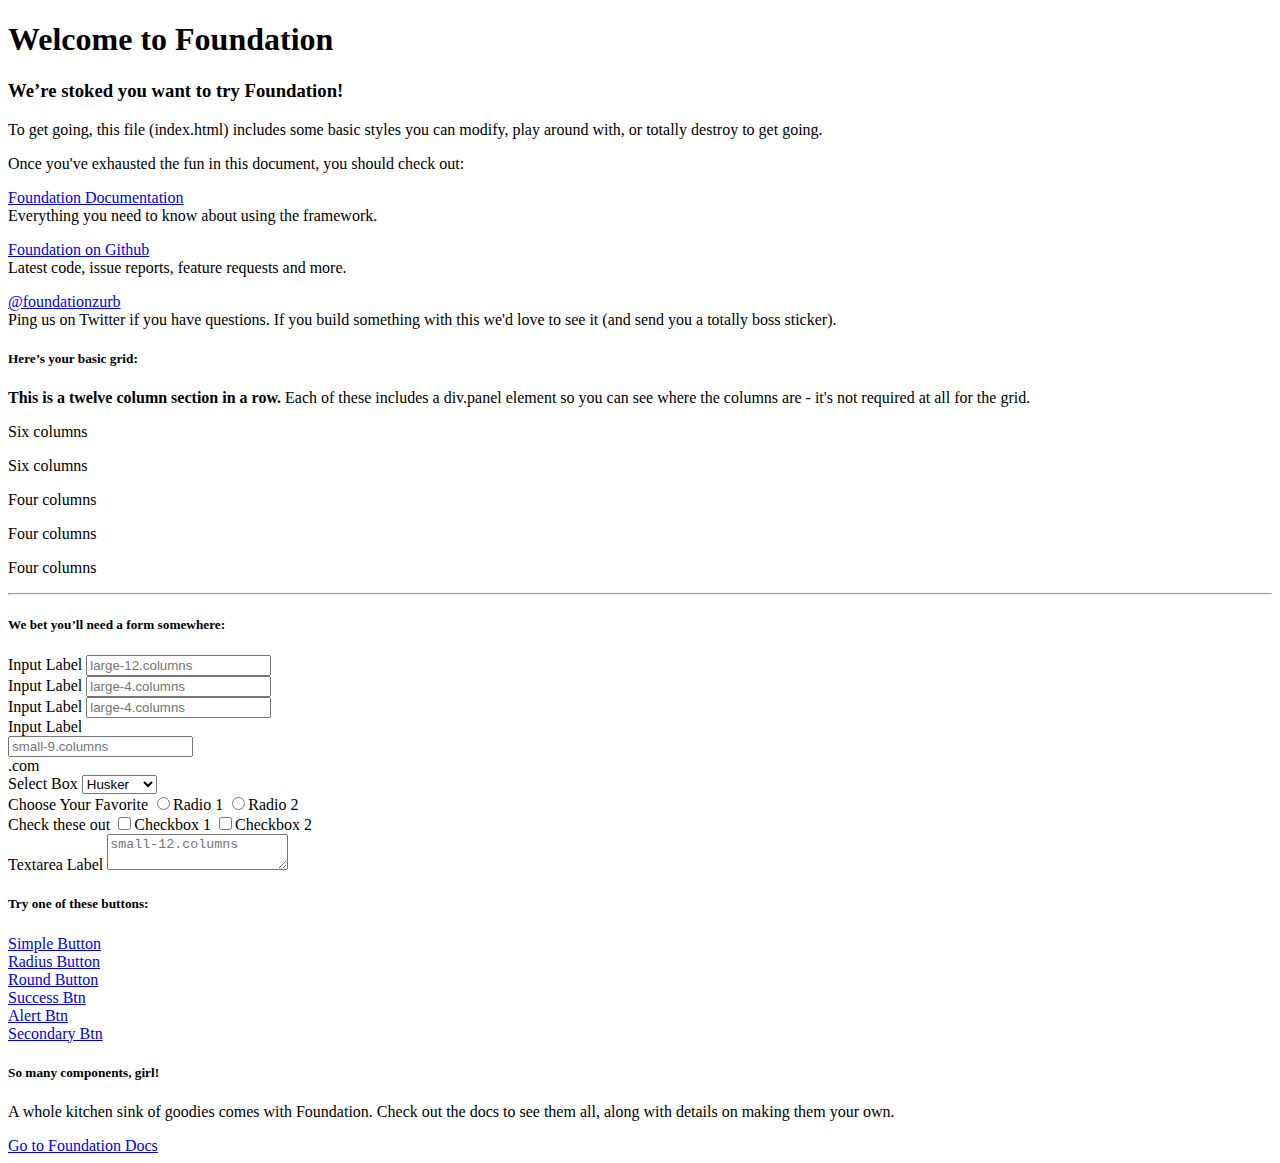
==== foundation-sass/index.html @ 17f6dd9f "Initial Foundation w/ Sass commit. Install to foundation-sass/ folder" ====
<!doctype html>
<html class="no-js" lang="en">
  <head>
    <meta charset="utf-8" />
    <meta name="viewport" content="width=device-width, initial-scale=1.0" />
    <title>Foundation</title>
    <link rel="stylesheet" href="stylesheets/app.css" />
    <script src="bower_components/modernizr/modernizr.js"></script>
  </head>
  <body>
    <div class="row">
      <div class="large-12 columns">
        <h1>Welcome to Foundation</h1>
      </div>
    </div>
    
    <div class="row">
      <div class="large-12 columns">
        <div class="panel">
          <h3>We&rsquo;re stoked you want to try Foundation! </h3>
          <p>To get going, this file (index.html) includes some basic styles you can modify, play around with, or totally destroy to get going.</p>
          <p>Once you've exhausted the fun in this document, you should check out:</p>
          <div class="row">
            <div class="large-4 medium-4 columns">
          <p><a href="http://foundation.zurb.com/docs">Foundation Documentation</a><br />Everything you need to know about using the framework.</p>
        </div>
            <div class="large-4 medium-4 columns">
              <p><a href="http://github.com/zurb/foundation">Foundation on Github</a><br />Latest code, issue reports, feature requests and more.</p>
            </div>
            <div class="large-4 medium-4 columns">
              <p><a href="http://twitter.com/foundationzurb">@foundationzurb</a><br />Ping us on Twitter if you have questions. If you build something with this we'd love to see it (and send you a totally boss sticker).</p>
            </div>        
          </div>
        </div>
      </div>
    </div>

    <div class="row">
      <div class="large-8 medium-8 columns">
        <h5>Here&rsquo;s your basic grid:</h5>
        <!-- Grid Example -->

        <div class="row">
          <div class="large-12 columns">
            <div class="callout panel">
              <p><strong>This is a twelve column section in a row.</strong> Each of these includes a div.panel element so you can see where the columns are - it's not required at all for the grid.</p>
            </div>
          </div>
        </div>
        <div class="row">
          <div class="large-6 medium-6 columns">
            <div class="callout panel">
              <p>Six columns</p>
            </div>
          </div>
          <div class="large-6 medium-6 columns">
            <div class="callout panel">
              <p>Six columns</p>
            </div>
          </div>
        </div>
        <div class="row">
          <div class="large-4 medium-4 small-4 columns">
            <div class="callout panel">
              <p>Four columns</p>
            </div>
          </div>
          <div class="large-4 medium-4 small-4 columns">
            <div class="callout panel">
              <p>Four columns</p>
            </div>
          </div>
          <div class="large-4 medium-4 small-4 columns">
            <div class="callout panel">
              <p>Four columns</p>
            </div>
          </div>
        </div>
        
        <hr />
                
        <h5>We bet you&rsquo;ll need a form somewhere:</h5>
        <form>
          <div class="row">
            <div class="large-12 columns">
              <label>Input Label</label>
              <input type="text" placeholder="large-12.columns" />
            </div>
          </div>
          <div class="row">
            <div class="large-4 medium-4 columns">
              <label>Input Label</label>
              <input type="text" placeholder="large-4.columns" />
            </div>
            <div class="large-4 medium-4 columns">
              <label>Input Label</label>
              <input type="text" placeholder="large-4.columns" />
            </div>
            <div class="large-4 medium-4 columns">
              <div class="row collapse">
                <label>Input Label</label>
                <div class="small-9 columns">
                  <input type="text" placeholder="small-9.columns" />
                </div>
                <div class="small-3 columns">
                  <span class="postfix">.com</span>
                </div>
              </div>
            </div>
          </div>
          <div class="row">
            <div class="large-12 columns">
              <label>Select Box</label>
              <select>
                <option value="husker">Husker</option>
                <option value="starbuck">Starbuck</option>
                <option value="hotdog">Hot Dog</option>
                <option value="apollo">Apollo</option>
              </select>
            </div>
          </div>
          <div class="row">
            <div class="large-6 medium-6 columns">
              <label>Choose Your Favorite</label>
              <input type="radio" name="pokemon" value="Red" id="pokemonRed"><label for="pokemonRed">Radio 1</label>
              <input type="radio" name="pokemon" value="Blue" id="pokemonBlue"><label for="pokemonBlue">Radio 2</label>
            </div>
            <div class="large-6 medium-6 columns">
              <label>Check these out</label>
              <input id="checkbox1" type="checkbox"><label for="checkbox1">Checkbox 1</label>
              <input id="checkbox2" type="checkbox"><label for="checkbox2">Checkbox 2</label>
            </div>
          </div>
          <div class="row">
            <div class="large-12 columns">
              <label>Textarea Label</label>
              <textarea placeholder="small-12.columns"></textarea>
            </div>
          </div>
        </form>
      </div>     

      <div class="large-4 medium-4 columns">
        <h5>Try one of these buttons:</h5>
        <p><a href="#" class="small button">Simple Button</a><br/>
        <a href="#" class="small radius button">Radius Button</a><br/>
        <a href="#" class="small round button">Round Button</a><br/>            
        <a href="#" class="medium success button">Success Btn</a><br/>
        <a href="#" class="medium alert button">Alert Btn</a><br/>
        <a href="#" class="medium secondary button">Secondary Btn</a></p>           
        <div class="panel">
          <h5>So many components, girl!</h5>
          <p>A whole kitchen sink of goodies comes with Foundation. Check out the docs to see them all, along with details on making them your own.</p>
          <a href="http://foundation.zurb.com/docs/" class="small button">Go to Foundation Docs</a>          
        </div>
      </div>
    </div>

    <script src="bower_components/jquery/dist/jquery.min.js"></script>
    <script src="bower_components/foundation/js/foundation.min.js"></script>
    <script src="js/app.js"></script>
  </body>
</html>
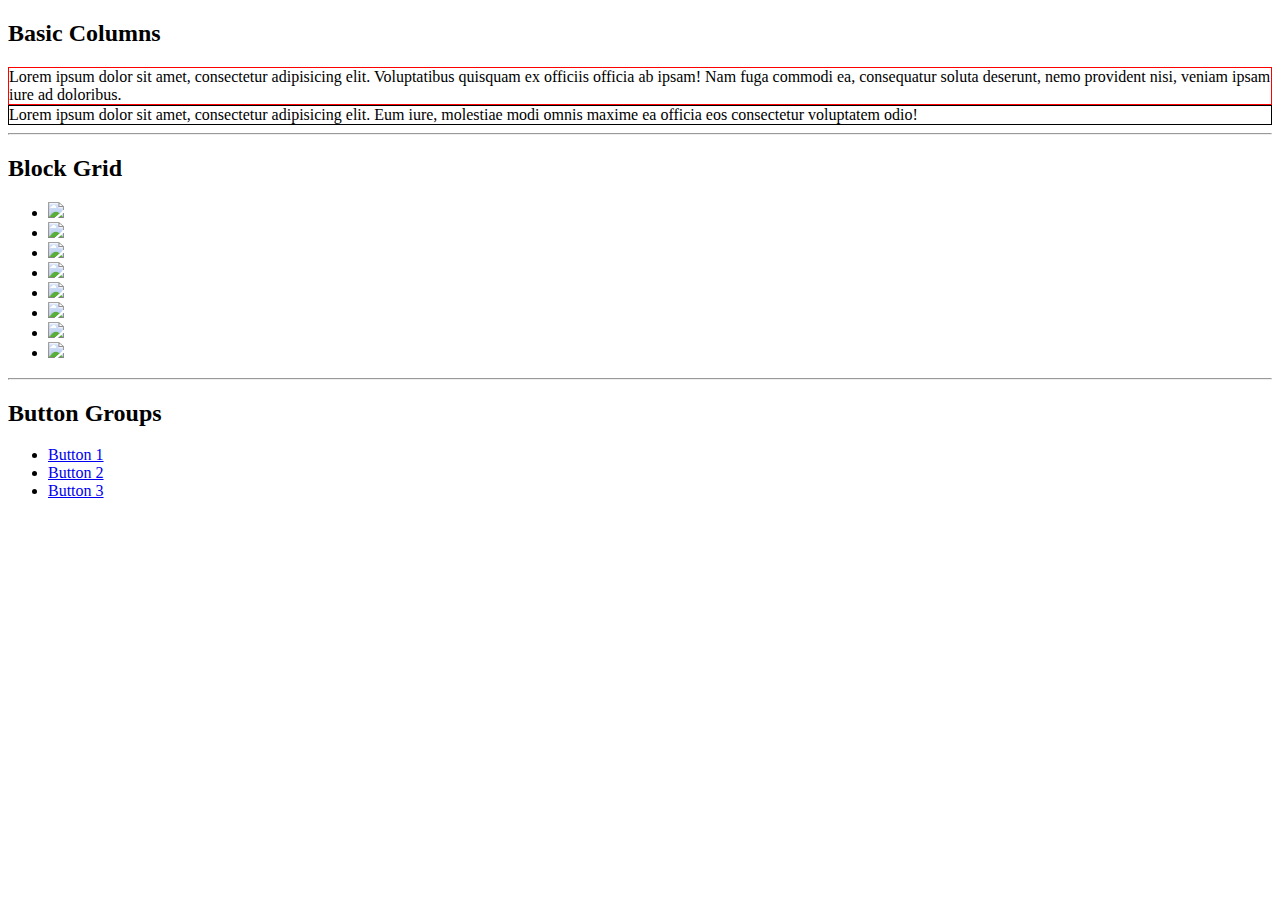
==== commit 46d36487: "Experiments with default styles, updated usage notes in README" ====
--- a/foundation-sass/index.html
+++ b/foundation-sass/index.html
@@ -9,152 +9,34 @@
   </head>
   <body>
     <div class="row">
-      <div class="large-12 columns">
-        <h1>Welcome to Foundation</h1>
-      </div>
+      <h2>Basic Columns</h2>
+      <div style="border: 1px solid red;" class="large-6 medium-8 columns">Lorem ipsum dolor sit amet, consectetur adipisicing elit. Voluptatibus quisquam ex officiis officia ab ipsam! Nam fuga commodi ea, consequatur soluta deserunt, nemo provident nisi, veniam ipsam iure ad doloribus.</div>
+      <div style="border: 1px solid black;" class="large-6 medium-4 columns">Lorem ipsum dolor sit amet, consectetur adipisicing elit. Eum iure, molestiae modi omnis maxime ea officia eos consectetur voluptatem odio!</div>
     </div>
-    
     <div class="row">
-      <div class="large-12 columns">
-        <div class="panel">
-          <h3>We&rsquo;re stoked you want to try Foundation! </h3>
-          <p>To get going, this file (index.html) includes some basic styles you can modify, play around with, or totally destroy to get going.</p>
-          <p>Once you've exhausted the fun in this document, you should check out:</p>
-          <div class="row">
-            <div class="large-4 medium-4 columns">
-          <p><a href="http://foundation.zurb.com/docs">Foundation Documentation</a><br />Everything you need to know about using the framework.</p>
-        </div>
-            <div class="large-4 medium-4 columns">
-              <p><a href="http://github.com/zurb/foundation">Foundation on Github</a><br />Latest code, issue reports, feature requests and more.</p>
-            </div>
-            <div class="large-4 medium-4 columns">
-              <p><a href="http://twitter.com/foundationzurb">@foundationzurb</a><br />Ping us on Twitter if you have questions. If you build something with this we'd love to see it (and send you a totally boss sticker).</p>
-            </div>        
-          </div>
-        </div>
-      </div>
+      <hr>
+      <h2>Block Grid</h2>
+      <ul class="small-block-grid-2 medium-block-grid-4 large-block-grid-8">
+        <li><img src="http://lorempixel.com/200/200"></li>
+        <li><img src="http://lorempixel.com/200/200"></li>
+        <li><img src="http://lorempixel.com/200/200"></li>
+        <li><img src="http://lorempixel.com/200/200"></li>
+        <li><img src="http://lorempixel.com/200/200"></li>
+        <li><img src="http://lorempixel.com/200/200"></li>
+        <li><img src="http://lorempixel.com/200/200"></li>
+        <li><img src="http://lorempixel.com/200/200"></li>
+      </ul>
+    </div>
+    <div class="row">
+      <hr>
+      <h2>Button Groups</h2>
+      <ul class="button-group">
+        <li><a href="#" class="large button">Button 1</a></li>
+        <li><a href="#" class="large button">Button 2</a></li>
+        <li><a href="#" class="large button">Button 3</a></li>
+      </ul>
     </div>
 
-    <div class="row">
-      <div class="large-8 medium-8 columns">
-        <h5>Here&rsquo;s your basic grid:</h5>
-        <!-- Grid Example -->
-
-        <div class="row">
-          <div class="large-12 columns">
-            <div class="callout panel">
-              <p><strong>This is a twelve column section in a row.</strong> Each of these includes a div.panel element so you can see where the columns are - it's not required at all for the grid.</p>
-            </div>
-          </div>
-        </div>
-        <div class="row">
-          <div class="large-6 medium-6 columns">
-            <div class="callout panel">
-              <p>Six columns</p>
-            </div>
-          </div>
-          <div class="large-6 medium-6 columns">
-            <div class="callout panel">
-              <p>Six columns</p>
-            </div>
-          </div>
-        </div>
-        <div class="row">
-          <div class="large-4 medium-4 small-4 columns">
-            <div class="callout panel">
-              <p>Four columns</p>
-            </div>
-          </div>
-          <div class="large-4 medium-4 small-4 columns">
-            <div class="callout panel">
-              <p>Four columns</p>
-            </div>
-          </div>
-          <div class="large-4 medium-4 small-4 columns">
-            <div class="callout panel">
-              <p>Four columns</p>
-            </div>
-          </div>
-        </div>
-        
-        <hr />
-                
-        <h5>We bet you&rsquo;ll need a form somewhere:</h5>
-        <form>
-          <div class="row">
-            <div class="large-12 columns">
-              <label>Input Label</label>
-              <input type="text" placeholder="large-12.columns" />
-            </div>
-          </div>
-          <div class="row">
-            <div class="large-4 medium-4 columns">
-              <label>Input Label</label>
-              <input type="text" placeholder="large-4.columns" />
-            </div>
-            <div class="large-4 medium-4 columns">
-              <label>Input Label</label>
-              <input type="text" placeholder="large-4.columns" />
-            </div>
-            <div class="large-4 medium-4 columns">
-              <div class="row collapse">
-                <label>Input Label</label>
-                <div class="small-9 columns">
-                  <input type="text" placeholder="small-9.columns" />
-                </div>
-                <div class="small-3 columns">
-                  <span class="postfix">.com</span>
-                </div>
-              </div>
-            </div>
-          </div>
-          <div class="row">
-            <div class="large-12 columns">
-              <label>Select Box</label>
-              <select>
-                <option value="husker">Husker</option>
-                <option value="starbuck">Starbuck</option>
-                <option value="hotdog">Hot Dog</option>
-                <option value="apollo">Apollo</option>
-              </select>
-            </div>
-          </div>
-          <div class="row">
-            <div class="large-6 medium-6 columns">
-              <label>Choose Your Favorite</label>
-              <input type="radio" name="pokemon" value="Red" id="pokemonRed"><label for="pokemonRed">Radio 1</label>
-              <input type="radio" name="pokemon" value="Blue" id="pokemonBlue"><label for="pokemonBlue">Radio 2</label>
-            </div>
-            <div class="large-6 medium-6 columns">
-              <label>Check these out</label>
-              <input id="checkbox1" type="checkbox"><label for="checkbox1">Checkbox 1</label>
-              <input id="checkbox2" type="checkbox"><label for="checkbox2">Checkbox 2</label>
-            </div>
-          </div>
-          <div class="row">
-            <div class="large-12 columns">
-              <label>Textarea Label</label>
-              <textarea placeholder="small-12.columns"></textarea>
-            </div>
-          </div>
-        </form>
-      </div>     
-
-      <div class="large-4 medium-4 columns">
-        <h5>Try one of these buttons:</h5>
-        <p><a href="#" class="small button">Simple Button</a><br/>
-        <a href="#" class="small radius button">Radius Button</a><br/>
-        <a href="#" class="small round button">Round Button</a><br/>            
-        <a href="#" class="medium success button">Success Btn</a><br/>
-        <a href="#" class="medium alert button">Alert Btn</a><br/>
-        <a href="#" class="medium secondary button">Secondary Btn</a></p>           
-        <div class="panel">
-          <h5>So many components, girl!</h5>
-          <p>A whole kitchen sink of goodies comes with Foundation. Check out the docs to see them all, along with details on making them your own.</p>
-          <a href="http://foundation.zurb.com/docs/" class="small button">Go to Foundation Docs</a>          
-        </div>
-      </div>
-    </div>
 
     <script src="bower_components/jquery/dist/jquery.min.js"></script>
     <script src="bower_components/foundation/js/foundation.min.js"></script>
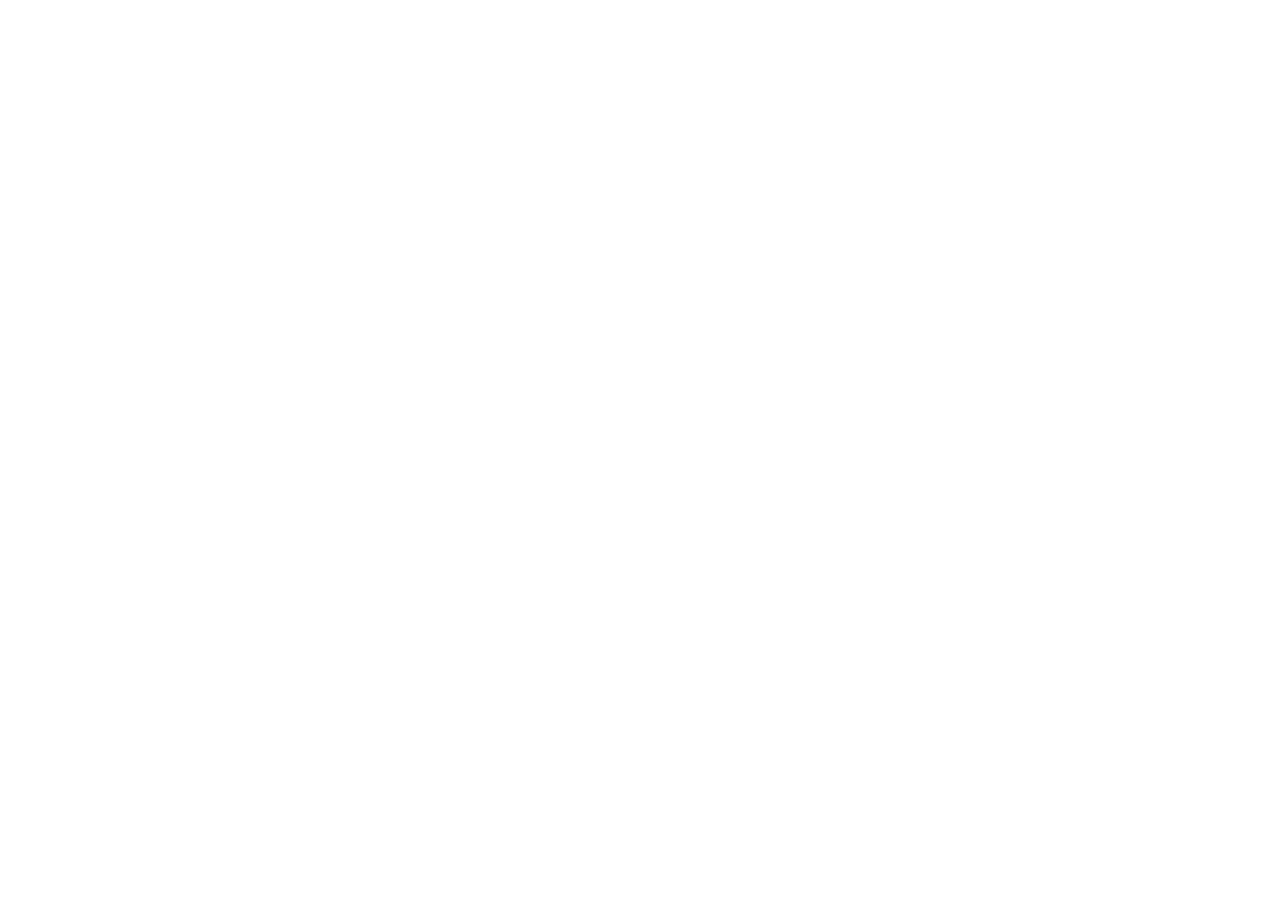
==== commit 87a506e3: "Move index to sandbox, update w examples, update README" ====
--- a/foundation-sass/index.html
+++ b/foundation-sass/index.html
@@ -3,40 +3,13 @@
   <head>
     <meta charset="utf-8" />
     <meta name="viewport" content="width=device-width, initial-scale=1.0" />
-    <title>Foundation</title>
+    <title>Page</title>
     <link rel="stylesheet" href="stylesheets/app.css" />
     <script src="bower_components/modernizr/modernizr.js"></script>
   </head>
   <body>
-    <div class="row">
-      <h2>Basic Columns</h2>
-      <div style="border: 1px solid red;" class="large-6 medium-8 columns">Lorem ipsum dolor sit amet, consectetur adipisicing elit. Voluptatibus quisquam ex officiis officia ab ipsam! Nam fuga commodi ea, consequatur soluta deserunt, nemo provident nisi, veniam ipsam iure ad doloribus.</div>
-      <div style="border: 1px solid black;" class="large-6 medium-4 columns">Lorem ipsum dolor sit amet, consectetur adipisicing elit. Eum iure, molestiae modi omnis maxime ea officia eos consectetur voluptatem odio!</div>
-    </div>
-    <div class="row">
-      <hr>
-      <h2>Block Grid</h2>
-      <ul class="small-block-grid-2 medium-block-grid-4 large-block-grid-8">
-        <li><img src="http://lorempixel.com/200/200"></li>
-        <li><img src="http://lorempixel.com/200/200"></li>
-        <li><img src="http://lorempixel.com/200/200"></li>
-        <li><img src="http://lorempixel.com/200/200"></li>
-        <li><img src="http://lorempixel.com/200/200"></li>
-        <li><img src="http://lorempixel.com/200/200"></li>
-        <li><img src="http://lorempixel.com/200/200"></li>
-        <li><img src="http://lorempixel.com/200/200"></li>
-      </ul>
-    </div>
-    <div class="row">
-      <hr>
-      <h2>Button Groups</h2>
-      <ul class="button-group">
-        <li><a href="#" class="large button">Button 1</a></li>
-        <li><a href="#" class="large button">Button 2</a></li>
-        <li><a href="#" class="large button">Button 3</a></li>
-      </ul>
-    </div>
-
+  
+  <!-- Content -->
 
     <script src="bower_components/jquery/dist/jquery.min.js"></script>
     <script src="bower_components/foundation/js/foundation.min.js"></script>
